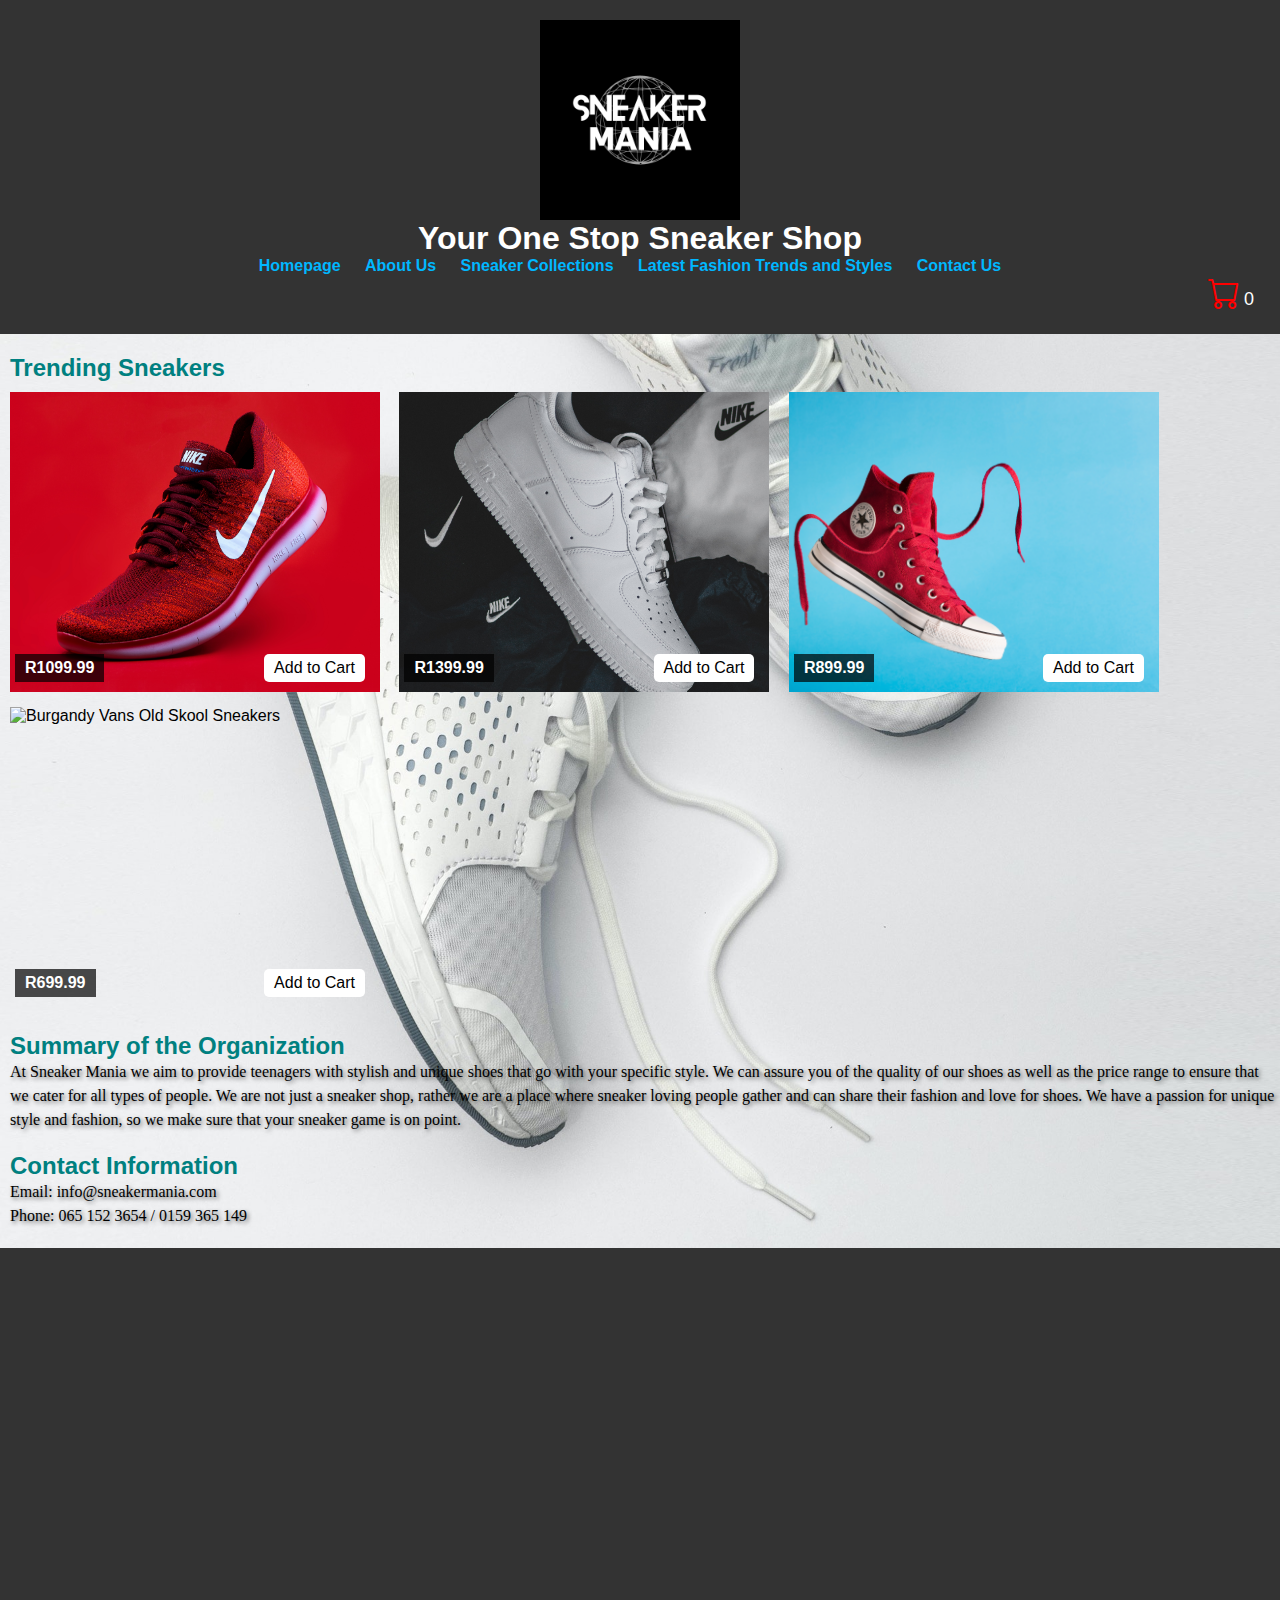
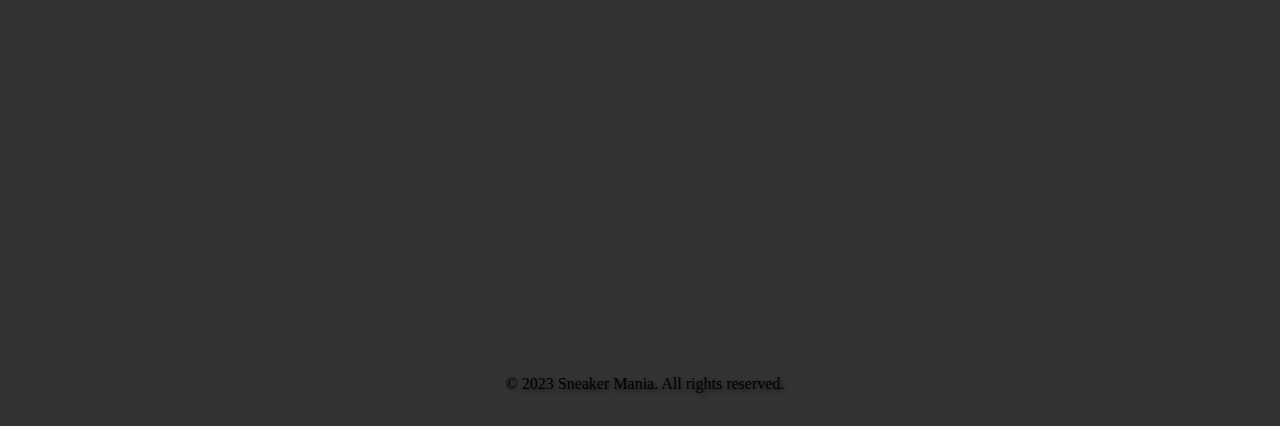
==== index.html @ 0098b2a4 "Update and rename Homepage.html to index.html" ====
<!DOCTYPE html>
<html lang="en">
  <head>
    <meta charset="UTF-8" />
    <meta name="viewport" content="width=device-width, initial-scale=1.0" />
    <meta name="author" content="Sufyaan Cassim | ST10304152" />
    <link
      rel="stylesheet"
      href="https://cdn.jsdelivr.net/npm/bootstrap-icons@1.11.1/font/bootstrap-icons.css"
    />
    <link rel="stylesheet" href="mystyles.css" />
    <title>Sneaker Mania | Your Ultimate Sneaker Stop Shop</title>
    <link rel="icon" href="images/favicon.ico" />
    <script src="myscript.js" defer></script>
  </head>
  <meta
    name="description"
    content="Explore the latest sneaker trends, collections, and fashion styles at Sneaker Mania - your one-stop sneaker shop."
  />
  <body>
    <header>
      <img
        src="images/homepage/sneaker_mania_logo.png"
        alt="Sneaker Mania logo"
        height="200px"
        width="200px"
      />
      <h1>Your One Stop Sneaker Shop</h1>
      <div id="date-time" class="date-time"></div>
      <nav>
        <ul>
          <li>
            <a href="Homepage.html" class="nav-link">Homepage</a>
            <ul class="dropdown-content">
              <li><a href="#trending">Trending Sneakers</a></li>
              <li><a href="#summary">Summary of Organization</a></li>
              <li><a href="#contact">Contact Information</a></li>
            </ul>
          </li>

          <li>
            <a href="About Us.html" class="nav-link">About Us</a>
            <ul class="dropdown-content">
              <li><a href="#introduction">Introduction</a></li>
              <li><a href="#background">Background Information</a></li>
              <li><a href="#quality">Our Standards</a></li>
              <li><a href="#achievements">Achievements</a></li>
            </ul>
          </li>

          <li>
            <a href="Sneaker Collections.html" class="nav-link"
              >Sneaker Collections</a
            >
            <ul class="dropdown-content">
              <li><a href="#classics">Classics</a></li>
              <li><a href="#athletics">Athletics</a></li>
              <li><a href="#limited">Limited Editions</a></li>
              <li><a href="#trending">What's Trending</a></li>
            </ul>
          </li>

          <li>
            <a href="Fashion Trends and Styles.html" class="nav-link"
              >Latest Fashion Trends and Styles</a
            >
            <ul class="dropdown-content">
              <li><a href="#tips">Styling Tips</a></li>
              <li><a href="#outfits">Shoes with Outfits</a></li>
            </ul>
          </li>

          <li>
            <a href="Contact Us.html" class="nav-link">Contact Us</a>
            <ul class="dropdown-content">
              <li><a href="#connect">Connect With Us</a></li>
              <li><a href="#support">Customer Support</a></li>
              <li><a href="#hours">Business Hours</a></li>
              <li><a href="#html-form">Contact Form</a></li>
            </ul>
          </li>
        </ul>
      </nav>
      <div class="cart-container">
        <button class="cart-button" onclick="navigateToCart()">
          <i class="bi bi-cart"></i>
          <span id="cart-count">0</span>
        </button>
      </div>
    </header>
    <main class="main-content">
      <div class="sneaker-collection-text">
        <h2 id="trending">Trending Sneakers</h2>
        <div class="image-container">
          <img
            src="images/homepage/homepage_trend_1.jpg"
            alt="Red Nike Trainers"
            class="image-container"
          />
          <div class="price-overlay">R1099.99</div>
          <button
            class="add-to-cart-btn"
            onclick="addToCart('Red Nike Trainers', 1099.99)"
          >
            Add to Cart
          </button>
        </div>
        <div class="image-container">
          <img
            src="images/homepage/homepage_trend_2.jpg"
            alt="White Air Force 1's"
            class="image-container"
          />
          <div class="price-overlay">R1399.99</div>
          <button
            class="add-to-cart-btn"
            onclick="addToCart('White Air Force 1', 1399.99)"
          >
            Add to Cart
          </button>
        </div>
        <div class="image-container">
          <img
            src="images/homepage/homepage_trend_3.jpg"
            alt="Red Converse All Stars"
            class="image-container"
          />
          <div class="price-overlay">R899.99</div>
          <button
            class="add-to-cart-btn"
            onclick="addToCart('Red Converse All Stars', 899.99)"
          >
            Add to Cart
          </button>
        </div>
        <div class="image-container">
          <img
            src="images/homepage/homepage_trend_4.jpg"
            alt="Burgandy Vans Old Skool Sneakers"
            class="image-container"
          />
          <div class="price-overlay">R699.99</div>
          <button
            class="add-to-cart-btn"
            onclick="addToCart('Burgandy Vans Old Skool Trainers', 699.99)"
          >
            Add to Cart
          </button>
        </div>
        <h2 id="summary">Summary of the Organization</h2>
        <p>
          At Sneaker Mania we aim to provide teenagers with stylish and unique
          shoes that go with your specific style. We can assure you of the
          quality of our shoes as well as the price range to ensure that we
          cater for all types of people. We are not just a sneaker shop, rather
          we are a place where sneaker loving people gather and can share their
          fashion and love for shoes. We have a passion for unique style and
          fashion, so we make sure that your sneaker game is on point.
        </p>

        <h2 id="contact">Contact Information</h2>

        <p>
          Email: info@sneakermania.com <br />
          Phone: 065 152 3654 / 0159 365 149
        </p>
      </div>
    </main>
    <footer class="footer">
      <div id="google-form">
        <iframe
          src="https://docs.google.com/forms/d/e/1FAIpQLSehOV9DCgQDRbBOdyJd8DH7IvE9l-6TeoX3ng49ynRQ8ENEgw/viewform?embedded=true"
          width="500"
          height="710"
          frameborder="0"
          marginheight="0"
          marginwidth="0"
          >Loading…</iframe
        >
      </div>
      <p>&copy; 2023 Sneaker Mania. All rights reserved.</p>
    </footer>
  </body>
</html>
---- mystyles.css ----
body,
h1,
h2,
p,
ul,
li {
  margin: 0;
  padding: 0;
}

body {
  font-family: Arial, sans-serif;
  background: url(images/background_img.jpg) no-repeat fixed;
  background-size: cover;
}

header {
  background-color: #333;
  color: #fff;
  padding: 20px;
  text-align: center;
}

header img {
  display: block;
  margin: 0 auto;
}

nav {
  text-align: center;
}

nav ul {
  list-style-type: none;
  margin-top: 0px;
}

nav ul li {
  display: inline-block;
  position: relative;
  margin-right: 20px;
}

nav ul li a {
  font-weight: bold;
  font-family: Arial, "Helvetica Neue", Helvetica, sans-serif;
  color: #00b7ff;
  transition: color 0.4s ease-in-out;
  text-decoration: none;
}

nav ul li a:hover {
  color: hsl(0, 100%, 50%);
}

h2 {
  font-size: 24px;
  margin-top: 20px;
  color: #008080;
}

img {
  max-width: 100%;
  height: auto;
  display: block;
}

p {
  font-size: 16px;
  font-weight: 500;
  font-family: Georgia, "Times New Roman", Times, serif;
  line-height: 1.5;
  margin-bottom: 20px;
  margin-left: 10px;
  color: #000000;
  text-shadow: 2px 2px 4px rgba(0, 0, 0, 0.6);
}

footer {
  text-align: center;
  background-color: #333;
  color: #fff;
  padding: 10px;
  clear: both;
}

.image-container,
.sneaker-image,
.outfit-images {
  position: relative;
  display: inline-block;
  vertical-align: top;
  margin: 5px 10px 10px 5px;
  width: 370px;
  height: 300px;
}

.image-container img:hover,
.sneaker-image img:hover,
.outfit-images:hover {
  transform: scale(1.05);
  transition: transform 0.3s ease-in-out;
}

.image-container img,
.sneaker-image img {
  width: 100%;
  height: 100%;
  object-fit: cover;
}

.price-overlay {
  position: absolute;
  bottom: 5px;
  left: 10px;
  background-color: rgba(0, 0, 0, 0.7);
  color: #fff;
  padding: 5px 10px;
  font-weight: bold;
  font-size: 16px;
}

.about-us-text,
.contact-us-text {
  text-align: center;
  padding: 10px;
  background-color: rgba(119, 112, 112, 0.3);
}

.contact-us-text {
  color: #008080;
}

.contact-us-text p {
  font-family: Arial, "Helvetica Neue", Helvetica, sans-serif;
}

.sneaker-collection-text h2,
.fashion-container h3,
.fashion-container h2,
h2,
h3 {
  margin-left: 10px;
}

.fashion-container h3 {
  font-weight: bold;
  text-align: center;
  color: #003380;
  background-color: rgba(119, 112, 112, 0.3);
  padding: 10px;
}

.fashion-container h2 {
  text-align: center;
  font-size: 26px;
  margin-bottom: 10px;
}

.fashion-container h1 {
  text-align: center;
  color: #008080;
}

@media (max-width: 960px) {
  body {
    font-size: 14px;
    overflow-x: hidden;
  }

  header {
    padding: 15px;
  }

  nav ul li {
    margin-right: 15px;
  }

  .image-container,
  .sneaker-image,
  .outfit-images {
    width: 95%;
    height: auto;
  }

  .date-time {
    text-align: left;
    margin-left: 0;
  }

  .cart-container {
    justify-content: center;
  }

  .cart-button {
    margin-top: 10px;
  }

  #google-form iframe {
    width: 100%;
    height: 870px;
  }

  #myForm {
    width:85%;
  }

  .html_form {
    width: 85%;
  }

  .html_form input[type="text"],
  .html_form input[type="submit"],
  .html_form input[type="email"],
  .html_form input[type="tel"],
  .html_form textarea {
    width: 90%;
  }

  .button-container {
    max-width: 90%;
  }

  .back-button {
    margin-top: 30px;
  }
}

.html_form {
  width: 400px;
  padding: 20px;
  border: 1px solid #ddd;
  border-radius: 5px;
  background-color: #f9f9f9;
  margin: 0 auto;
  text-align: left;
}

.html_form label {
  font-weight: bold;
  color: rgb(0, 0, 0);
}

.html_form h2 {
  margin-top: 10px;
  margin-bottom: 20px;
  text-align: center;
}

.html_form label {
  font-weight: bold;
}

.html_form input[type="text"],
.html_form input[type="submit"],
.html_form input[type="email"],
.html_form textarea {
  width: 95%;
  padding: 10px;
  margin-bottom: 15px;
  border-radius: 5px;
  border: 1px solid #ddd;
}

.html_form input[type="submit"] {
  background-color: #4caf50;
  color: #ffffff;
  cursor: pointer;
}

.html_form input[type="submit"]:hover {
  background-color: #45a049;
}

.form-center p {
  font-weight: bold;
  color: rgb(0, 0, 0);
  text-shadow: none;
}

.date-time {
  display: block;
  text-align: left;
  margin-left: 10px;
  color: #fff;
  font-size: 16px;
  font-family: Arial, sans-serif;
}

.dropdown-content {
  display: none;
  position: absolute;
  background-color: #f9f9f9;
  box-shadow: 0px 8px 16px 0px rgba(0, 0, 0, 0.3);
  left: 0;
  text-align: left;
  width: 130px;
  border-radius: 10px;
  z-index: 1;
}

.dropdown-content a {
  color: black;
  padding: 10px 10px;
  text-decoration: none;
  display: block;
}

.dropdown-content a:hover {
  background-color: #161616bb;
  color: #ffffff;
}

.add-to-cart-btn {
  position: absolute;
  bottom: 5px;
  right: 10px;
  background-color: #ffffff;
  color: #000000;
  border: none;
  padding: 5px 10px;
  font-size: 16px;
  border-radius: 5px;
  cursor: pointer;
}

.add-to-cart-btn:hover {
  background-color: #999494;
}

.bi-cart {
  font-size: 2rem;
  color: #ff0000;
}

.cart-container {
  display: flex;
  justify-content: flex-end;
}

.cart-button {
  background: none;
  border: none;
  cursor: pointer;
}

.cart-button:focus {
  outline: none;
}

#cart-count {
  font-size: 18px;
  color: white;
}

#cart-items {
  background-color: #f9f9f9;
  padding: 20px;
  margin: 20px 0;
  border-radius: 5px;
  box-shadow: 0 0 10px rgba(0, 0, 0, 0.1);
}

#cart-items div {
  background-color: #ffffff;
  margin-bottom: 10px;
  padding: 10px;
  border: 1px solid #ddd;
  border-radius: 5px;
}

.button-container {
  max-width: 600px;
  margin: 0 auto;
  text-align: center;
}

.back-button {
  display: inline-block;
  padding: 12px 24px;
  background-color: red;
  color: white;
  border: none;
  border-radius: 5px;
  cursor: pointer;
  font-size: 17px;
  margin-top: 20px;
  box-shadow: 2px 2px 2px #646464;
  transition: background-color 0.4s;
}

.back-button:hover {
  background-color: #ffffff;
  color: red;
}

.button-clear {
  background-color: #999494;
  cursor: pointer;
  border: none;
  border-radius: 5px;
  padding: 8px 10px;
  color: white;
}

.button-clear:hover {
  background-color: #ffffff;
  color: #999494;
}
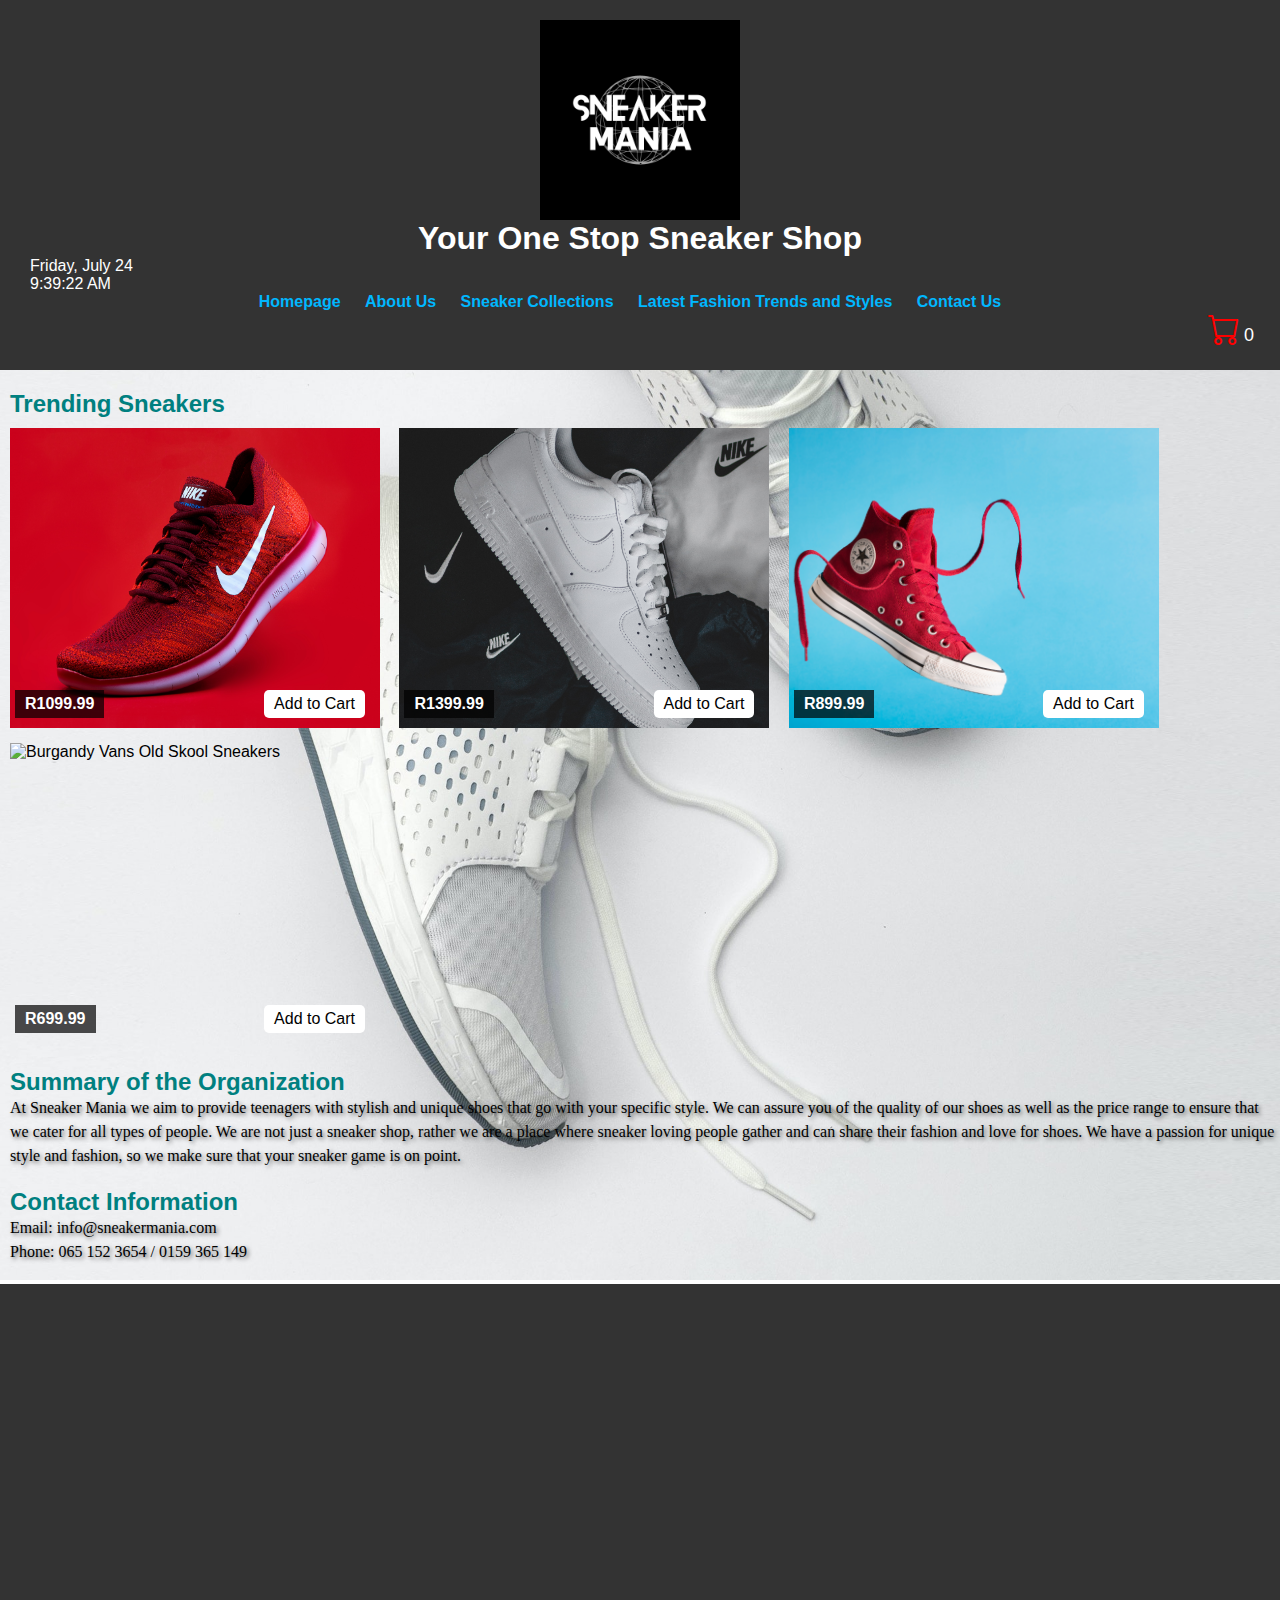
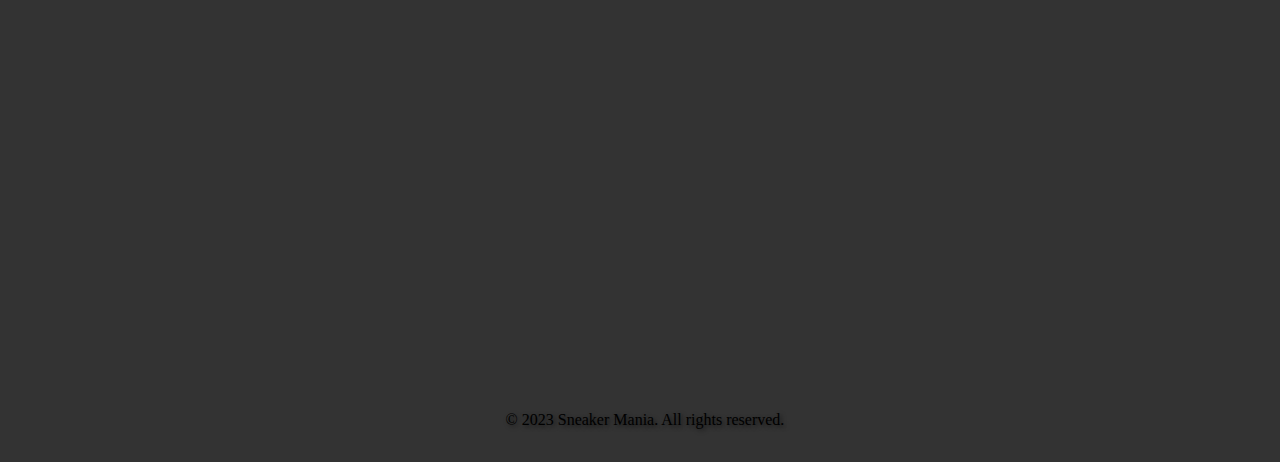
==== commit 3dcac4f7: "Update index.html" ====
--- a/index.html
+++ b/index.html
@@ -3,7 +3,7 @@
   <head>
     <meta charset="UTF-8" />
     <meta name="viewport" content="width=device-width, initial-scale=1.0" />
-    <meta name="author" content="Sufyaan Cassim | ST10304152" />
+    <meta name="author" content="Sufyaan Cassim" />
     <link
       rel="stylesheet"
       href="https://cdn.jsdelivr.net/npm/bootstrap-icons@1.11.1/font/bootstrap-icons.css"
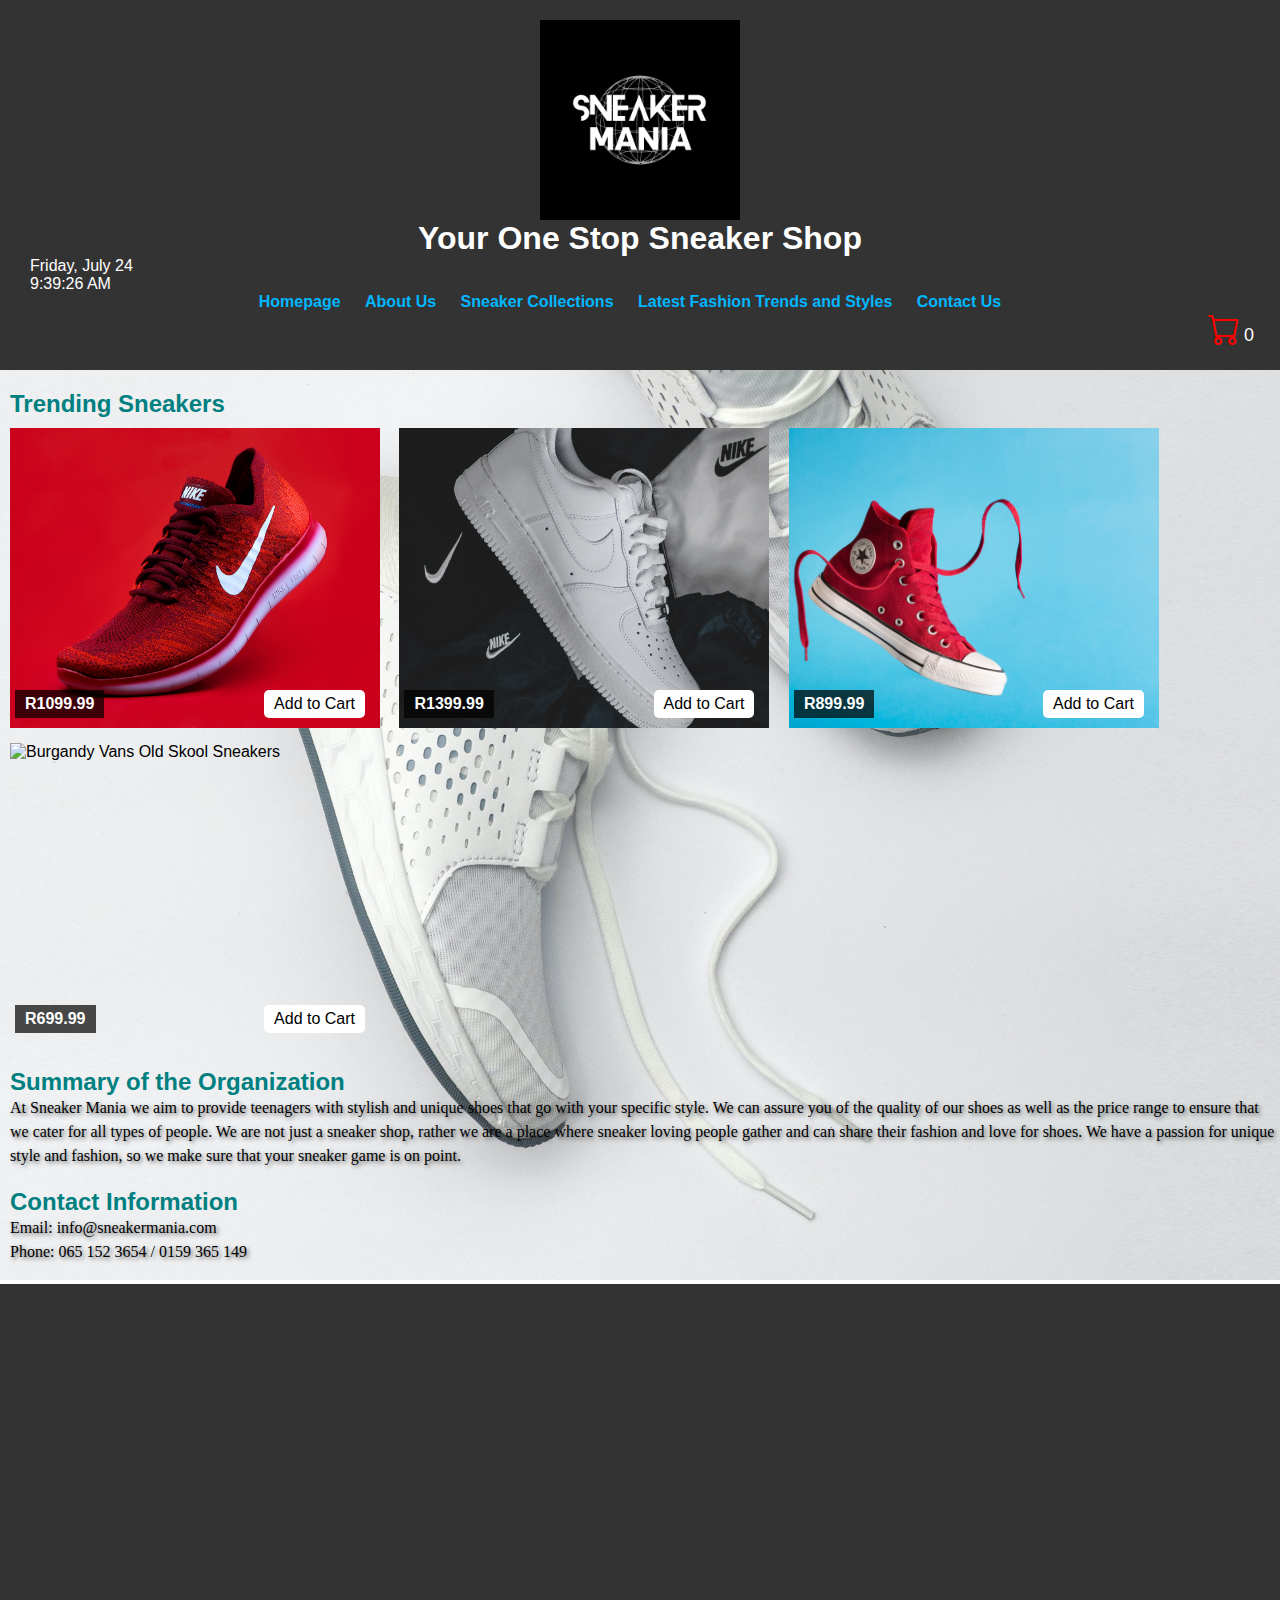
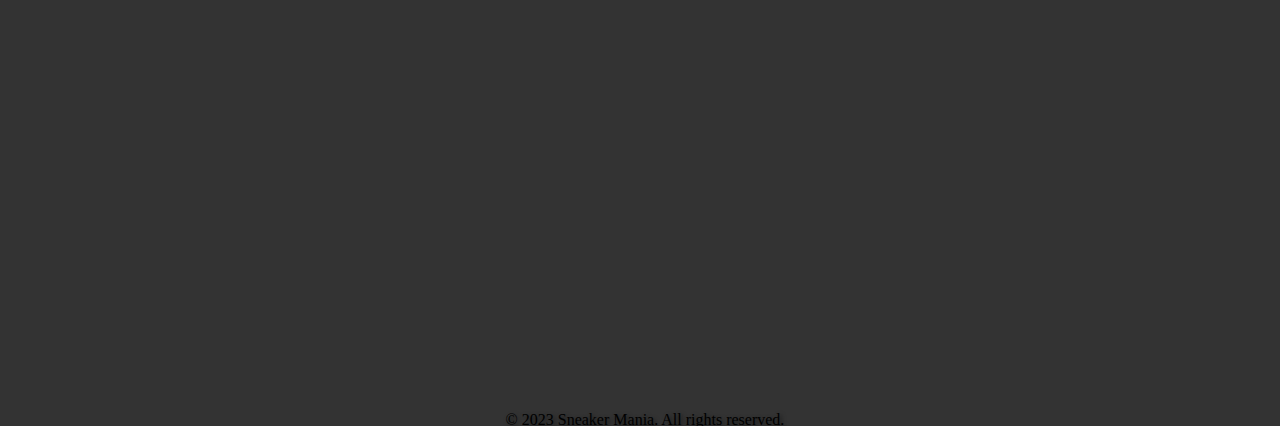
==== commit 5973d3b8: "Update index.html" ====
--- a/index.html
+++ b/index.html
@@ -30,7 +30,7 @@
       <nav>
         <ul>
           <li>
-            <a href="Homepage.html" class="nav-link">Homepage</a>
+            <a href="index.html" class="nav-link">Homepage</a>
             <ul class="dropdown-content">
               <li><a href="#trending">Trending Sneakers</a></li>
               <li><a href="#summary">Summary of Organization</a></li>
--- a/mystyles.css
+++ b/mystyles.css
@@ -406,4 +406,4 @@
 .button-clear:hover {
   background-color: #ffffff;
   color: #999494;
-}+}
